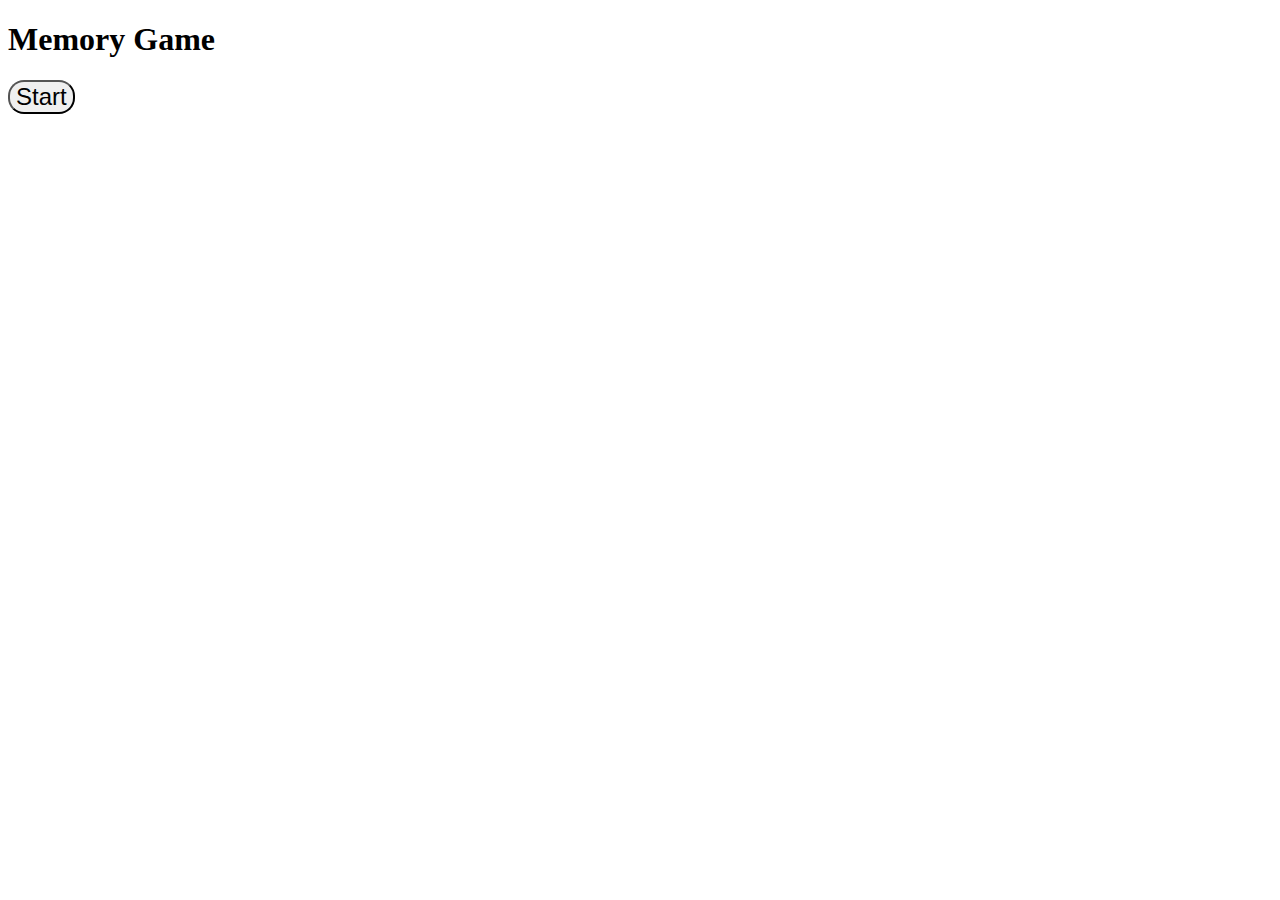
==== memgame/index.html @ b46be7c5 "updates" ====
<!DOCTYPE html>
<html>

<head>
	
<link rel="stylesheet" href="style.css" />
</head>

<body>

<h1>Memory Game</h1>
<button id="command" onclick="onCommand()">Start</button>


<script src="main.js"></script>
</body>
</html>
---- memgame/style.css ----
#command {
    border-radius: 16px;
    font-size: 24px;
}
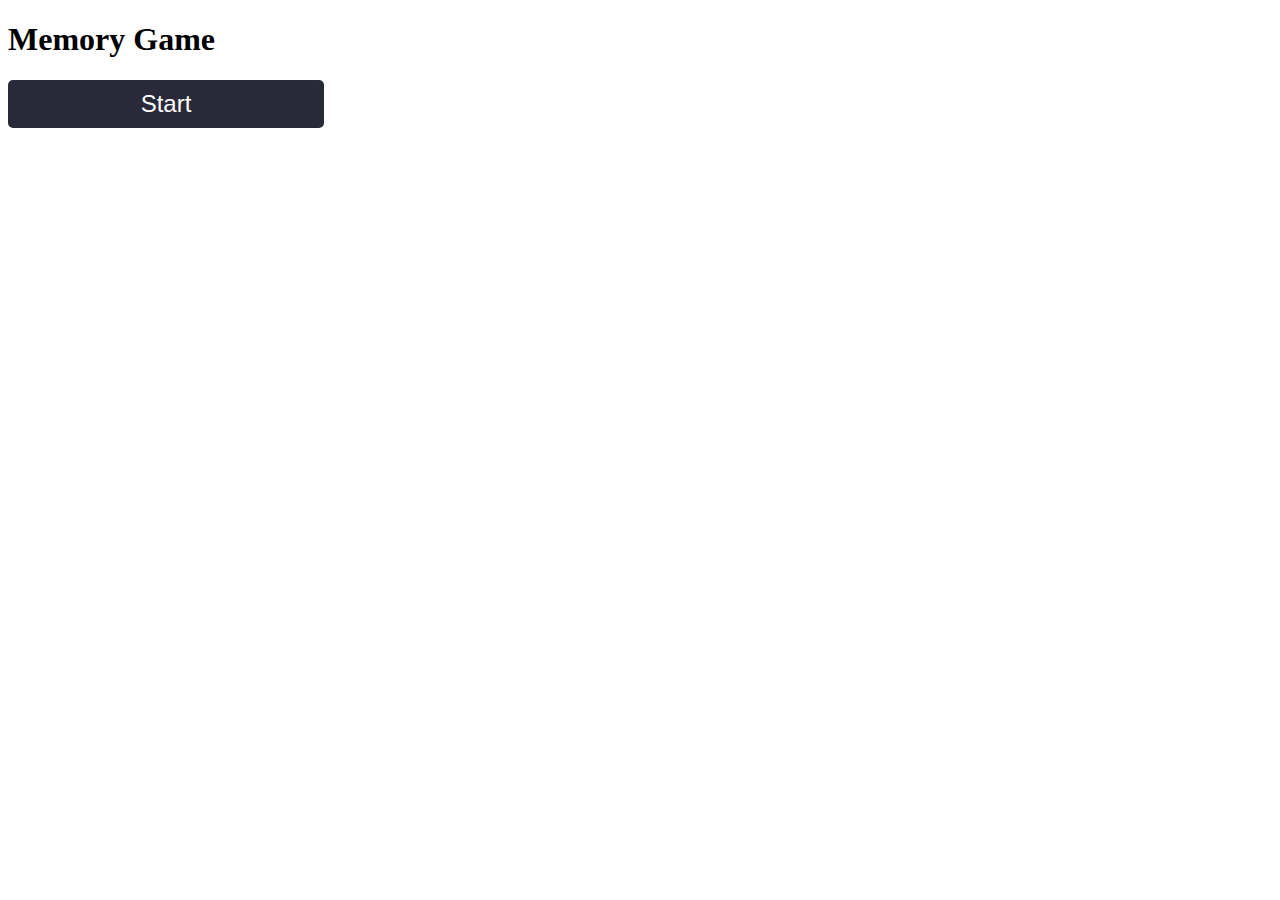
==== commit 8cd144a9: "moving things around" ====
--- a/memgame/index.html
+++ b/memgame/index.html
@@ -11,6 +11,7 @@
 <h1>Memory Game</h1>
 <button id="command" onclick="onCommand()">Start</button>
 
+<div id="board"></div>
 
 <script src="main.js"></script>
 </body>
--- a/memgame/style.css
+++ b/memgame/style.css
@@ -1,6 +1,20 @@
 
 
-#command {
-    border-radius: 16px;
-    font-size: 24px;
-}+button {
+	background: #282A3A;
+	color: #FFF;
+	border-radius: 5px;
+	padding: 10px 20px;
+	border: 0;
+	cursor: pointer;
+	font-size: 18pt;
+	width: 25%;
+}
+
+#board {
+	padding: 20px;
+	display: grid;
+	grid-template-columns: repeat(4, auto);
+	align-items: center;
+	justify-content: center;
+}
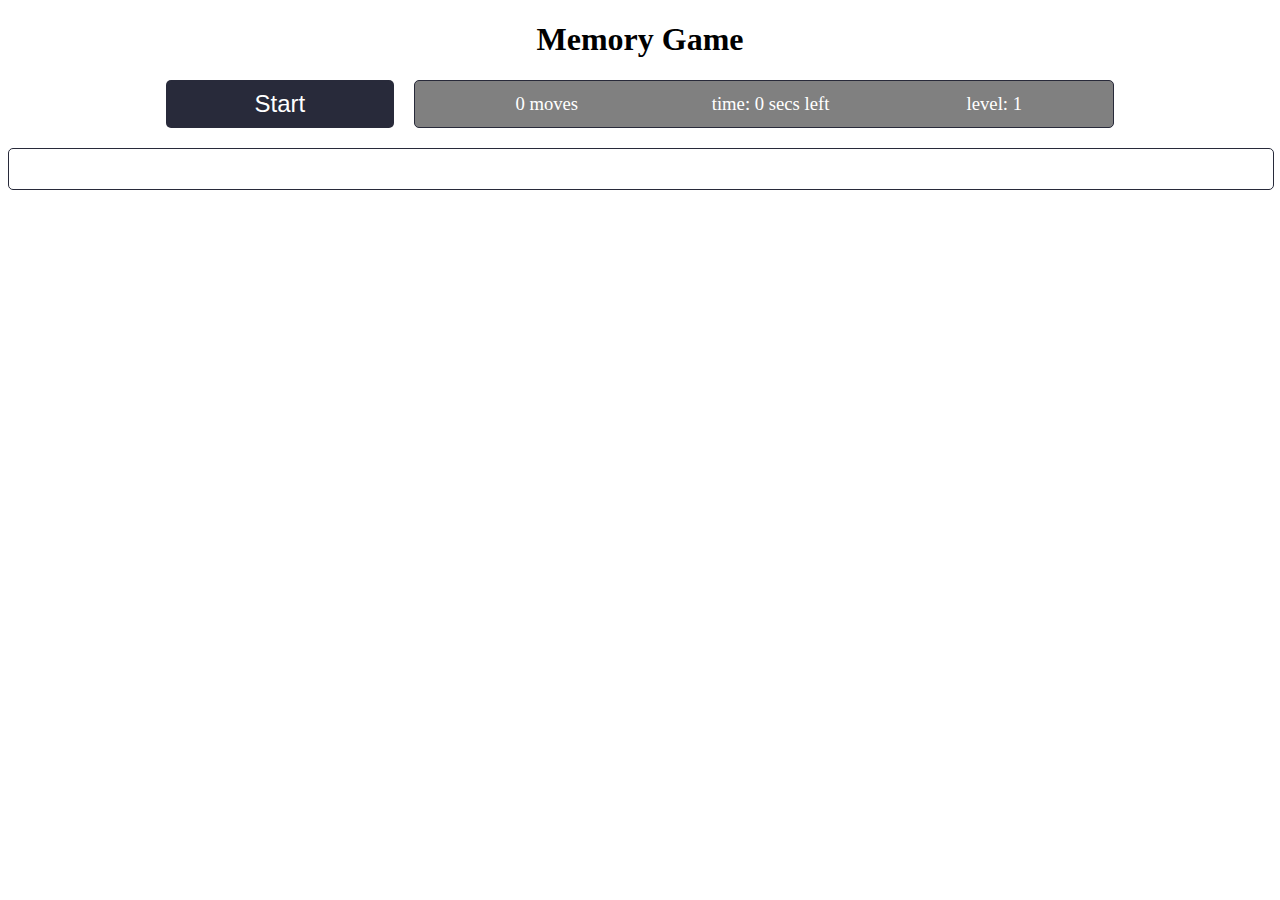
==== commit 01732567: "more samples" ====
--- a/memgame/index.html
+++ b/memgame/index.html
@@ -9,9 +9,28 @@
 <body>
 
 <h1>Memory Game</h1>
-<button id="command" onclick="onCommand()">Start</button>
 
-<div id="board"></div>
+<div class="ui">
+	<button id="command">Start</button>
+	<div class="stats">
+		<div class="info" id="moves">0 moves</div>
+		<div class="info" id="time">time: 0 secs left</div>
+		<div class="info" id="level">level: 1</div>
+	</div>
+</div>
+
+<div class="game">
+	<div class="container">
+		<div id="board"></div>
+		<div id="win">
+			You won!<br />
+			with <span id="moves" class="highlight">100</span> moves in
+			under <span id="time" class="highlight">10</span> seconds.
+			Press <span class="highlight">Start</span> for the next level. 
+		</div>
+		<div id="lose">You Lose</div>
+	</div>
+</div>
 
 <script src="main.js"></script>
 </body>
--- a/memgame/style.css
+++ b/memgame/style.css
@@ -1,4 +1,16 @@
 
+h1 {
+	text-align: center;
+}
+
+.ui {
+	display: flex;
+	gap: 20px;
+	width: 75%;
+	margin-bottom: 20px;
+	margin-left: auto;
+	margin-right: auto;
+}
 
 button {
 	background: #282A3A;
@@ -11,6 +23,38 @@
 	width: 25%;
 }
 
+.disabled {
+	color: #757575;
+}
+
+.stats {
+	background-color: gray;
+	color: #FFF;
+	font-size: 14pt;
+	width: 75%;
+	border: 1px solid #282A3A;
+	border-radius: 5px;
+	padding-left: 20px;
+	display: flex;
+}
+
+.info {
+	margin-top: auto;
+	margin-bottom: auto;
+	text-align: center;
+	width: 33%;
+}
+
+.game {
+	width: 100%;
+	border: 1px solid #282A3A;
+	border-radius: 5px;
+}
+
+.container {
+	position: relative;
+}
+
 #board {
 	padding: 20px;
 	display: grid;
@@ -18,3 +62,74 @@
 	align-items: center;
 	justify-content: center;
 }
+
+#win, #lose {
+	position:absolute;
+    top:50%;
+    left:50%;
+	width: 320px;
+	height: 240px;
+    transform:translate(-50%, -50%);
+
+	background: bisque; 
+    z-index: 1000;
+	border-radius: 10px;
+	border: 8px solid #282A3A;
+
+	text-align: center;
+	display: flex;
+	justify-content: center;
+	align-items: center;
+}
+
+#win span {
+	font-size: 24px;
+}
+
+#lose span {
+	font-size: 24px;
+}
+
+.card {
+	position: relative;
+	width: 100px;
+	height: 100px;
+	cursor: pointer;
+	margin-right: 10px;
+	margin-left: 10px;
+	margin-top: 10px;
+	margin-bottom: 10px;
+}
+
+.card-front,
+.card-back {
+	position: absolute;
+	border-radius: 5px;
+	width: 100%;
+	height: 100%;
+	background: #282A3A;
+	transition: transform .6s cubic-bezier(0.4, 0.0, 0.2, 1);
+	backface-visibility: hidden;
+}
+
+.card-back img {
+	width: auto;
+	height: 100px;
+}
+
+.card-back {
+	transform: rotateY(180deg) rotateZ(50deg);
+	font-size: 28pt;
+	user-select: none;
+	text-align: center;
+	line-height: 100px;
+	background: #FDF8E6;
+}
+
+.card.flipped .card-front {
+	transform: rotateY(180deg) rotateZ(50deg);
+}
+
+.card.flipped .card-back {
+	transform: rotateY(0) rotateZ(0);
+}
